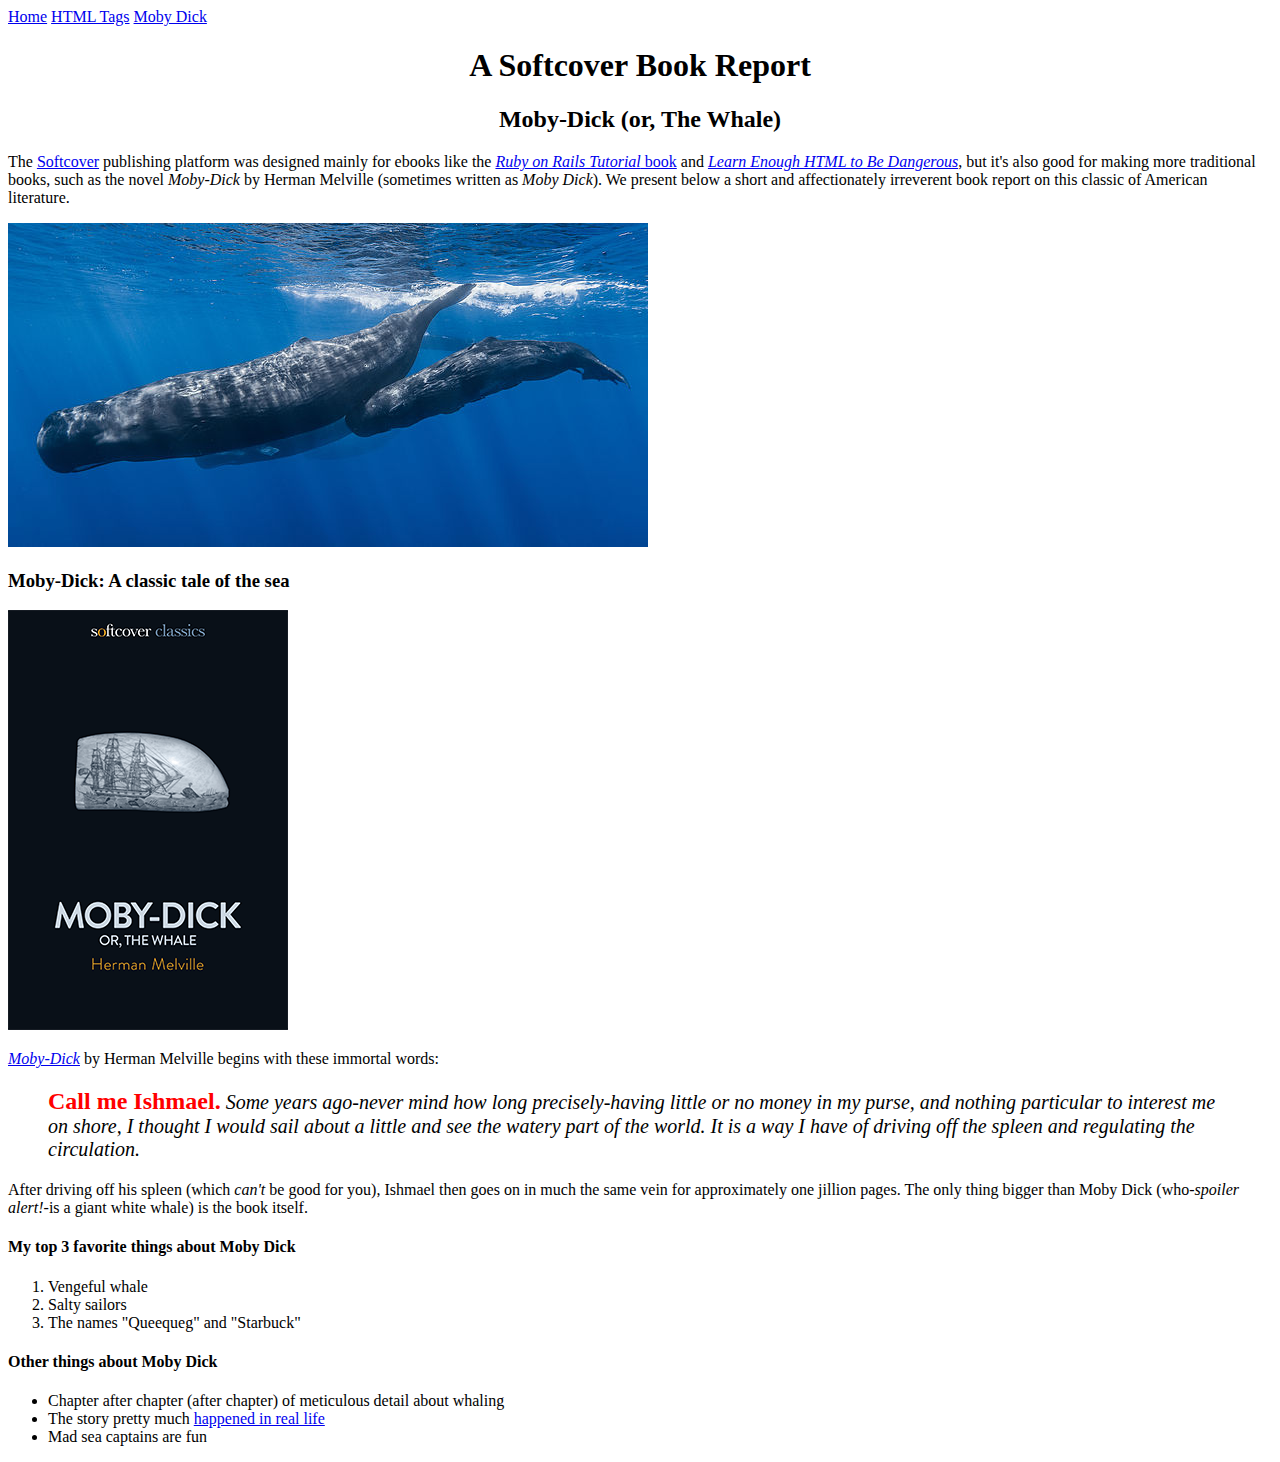
==== moby_dick.html @ d23cc172 "Style text on book report page" ====
<!DOCTYPE html>
<html lang="en">
  <head>
    <title>Moby You're Such A Dick</title>
    <meta charset="utf-8">
  </head>
  <body>

    <div>
      <a href="index.html">Home</a>
      <a href="tags.html">HTML Tags</a>
      <a href="moby_dick.html">Moby Dick</a>
    </div>

    <header>
      <h1 style="text-align: center;">A Softcover Book Report</h1>
      <h2 style="text-align: center;">Moby-Dick (or, The Whale)</h2>
    </header>

    <div>
      <p>
        The <a href="https://www.softcover.io/">Softcover</a> publishing platform was designed mainly for ebooks like the <a href="https://railstutorial.org/book"><em>Ruby on Rails Tutorial</em> book</a> and <a href="https://learnenough.com/html"><em>Learn Enough HTML to Be Dangerous</em></a>, but it's also good for making more traditional books, such as the novel <em>Moby-Dick</em> by Herman Melville (sometimes written as <em>Moby Dick</em>). We present below a short and affectionately irreverent book report on this classic of American literature.
      </p>
    </div>
    <a href="https://commons.wikimedia.org/wiki/File:Sperm_whale_pod.jpg">
      <img src="images/sperm_whales.jpg" alt="Sperm Whale">
    </a>

    <div>
      <h3>Moby-Dick: A classic tale of the sea</h3>

      <a href="https://www.softcover.io/read/6070fb03/moby-dick" target="_blank" rel="noopener">
        <img src="images/moby_dick.png" alt="Moby Dick">
      </a>

      <p>
        <a href="https://www.softcover.io/read/6070fb03/moby-dick" target="_blank" rel="noopener"><em>Moby-Dick</em></a> by Herman Melville begins with these immortal words:
      </p>

      <blockquote style="font-style: italic; font-size: 20px;">
        <p>
          <span style="font-style: normal; font-size: 24px; font-weight: bold; color: #f00;">Call me Ishmael.</span> Some years ago-never mind how long precisely-having little or no money in my purse, and nothing particular to interest me on shore, I thought I would sail about a little and see the watery part of the world. It is a way I have of driving off the spleen and regulating the circulation.
        </p>
      </blockquote>
      <p>
        After driving off his spleen (which <em>can't</em> be good for you), Ishmael then goes on in much the same vein for approximately one jillion pages. The only thing bigger than Moby Dick (who-<em>spoiler alert!</em>-is a giant white whale) is the book itself.
      </p>
    </div>

    <div>
      <h4>My top 3 favorite things about Moby Dick</h4>

      <ol>
        <li>Vengeful whale</li>
        <li>Salty sailors</li>
        <li>The names "Queequeg" and "Starbuck"</li>
      </ol>

      <h4>Other things about Moby Dick</h4>

      <ul>
        <li>
          Chapter after chapter (after chapter) of meticulous detail about whaling
        </li>
        <li>
          The story pretty much <a href="https://en.wikipedia.org/wiki/Essex_(whaleship)" target="_blank" rel="noopener">happened in real life</a>
        </li>
        <li>Mad sea captains are fun</li>
      </ul>
    </div>
  </body>
</html>
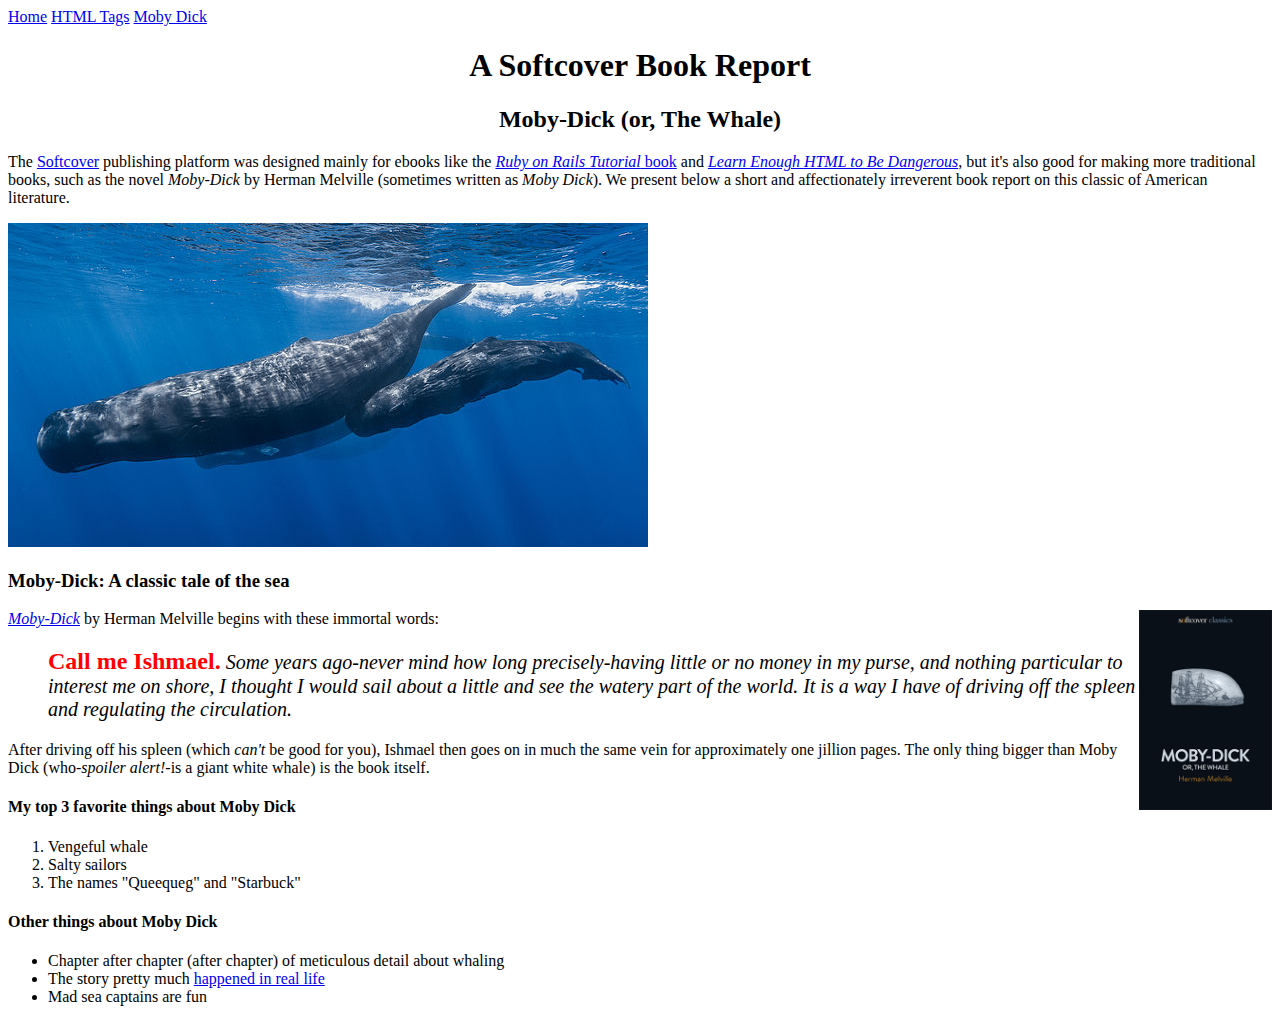
==== commit ca62b2b5: "Add a float to book report image" ====
--- a/moby_dick.html
+++ b/moby_dick.html
@@ -30,7 +30,7 @@
       <h3>Moby-Dick: A classic tale of the sea</h3>
 
       <a href="https://www.softcover.io/read/6070fb03/moby-dick" target="_blank" rel="noopener">
-        <img src="images/moby_dick.png" alt="Moby Dick">
+        <img src="images/moby_dick.png" alt="Moby Dick" height="200px;" style="float: right;">
       </a>
 
       <p>
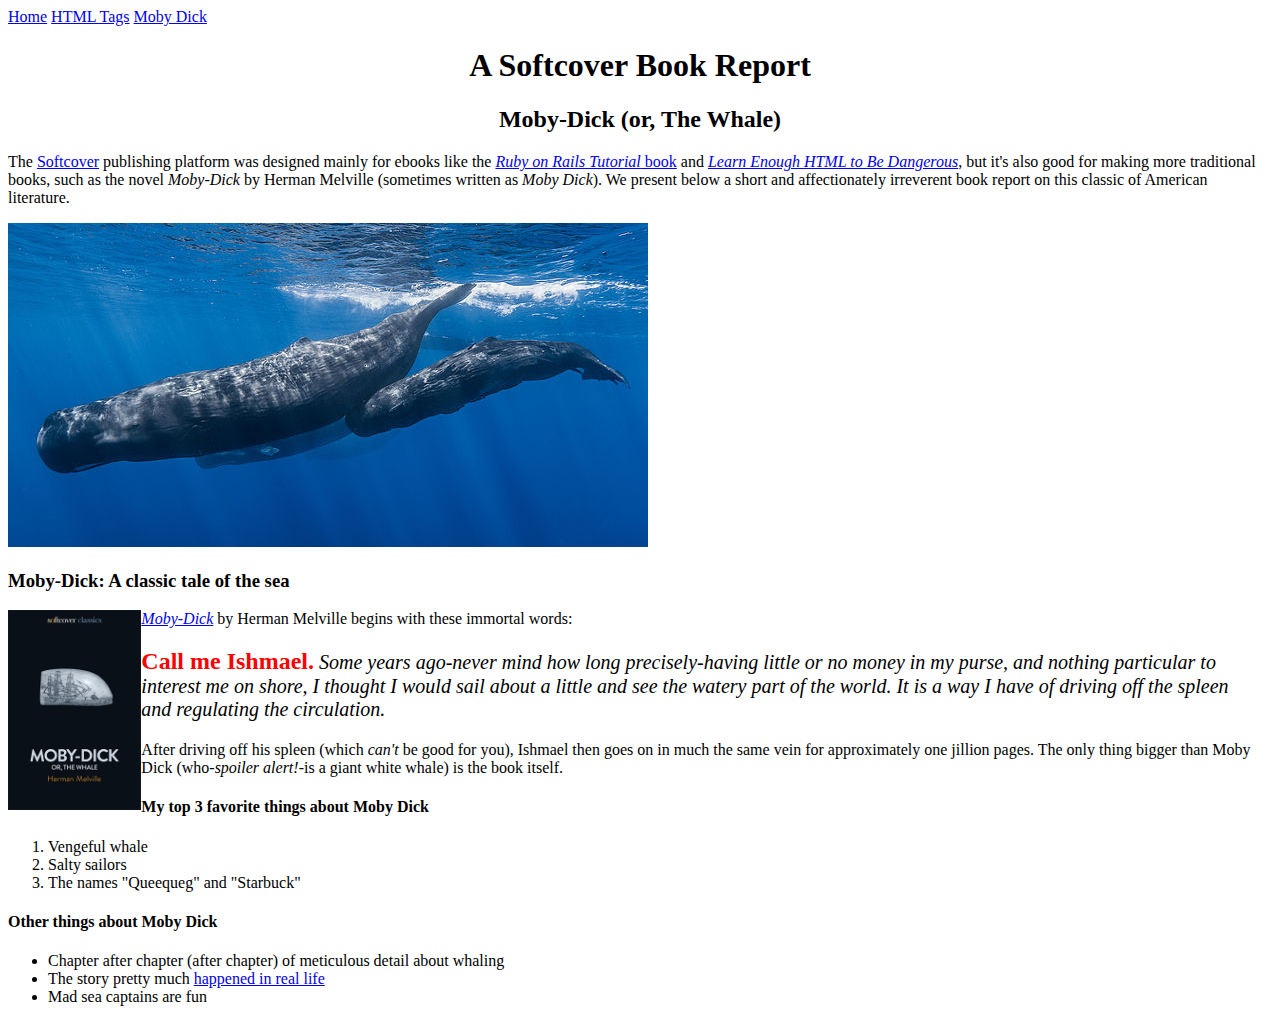
==== commit 3781452f: "Fix image float position" ====
--- a/moby_dick.html
+++ b/moby_dick.html
@@ -30,7 +30,7 @@
       <h3>Moby-Dick: A classic tale of the sea</h3>
 
       <a href="https://www.softcover.io/read/6070fb03/moby-dick" target="_blank" rel="noopener">
-        <img src="images/moby_dick.png" alt="Moby Dick" height="200px;" style="float: right;">
+        <img src="images/moby_dick.png" alt="Moby Dick" height="200px;" style="float: left;">
       </a>
 
       <p>
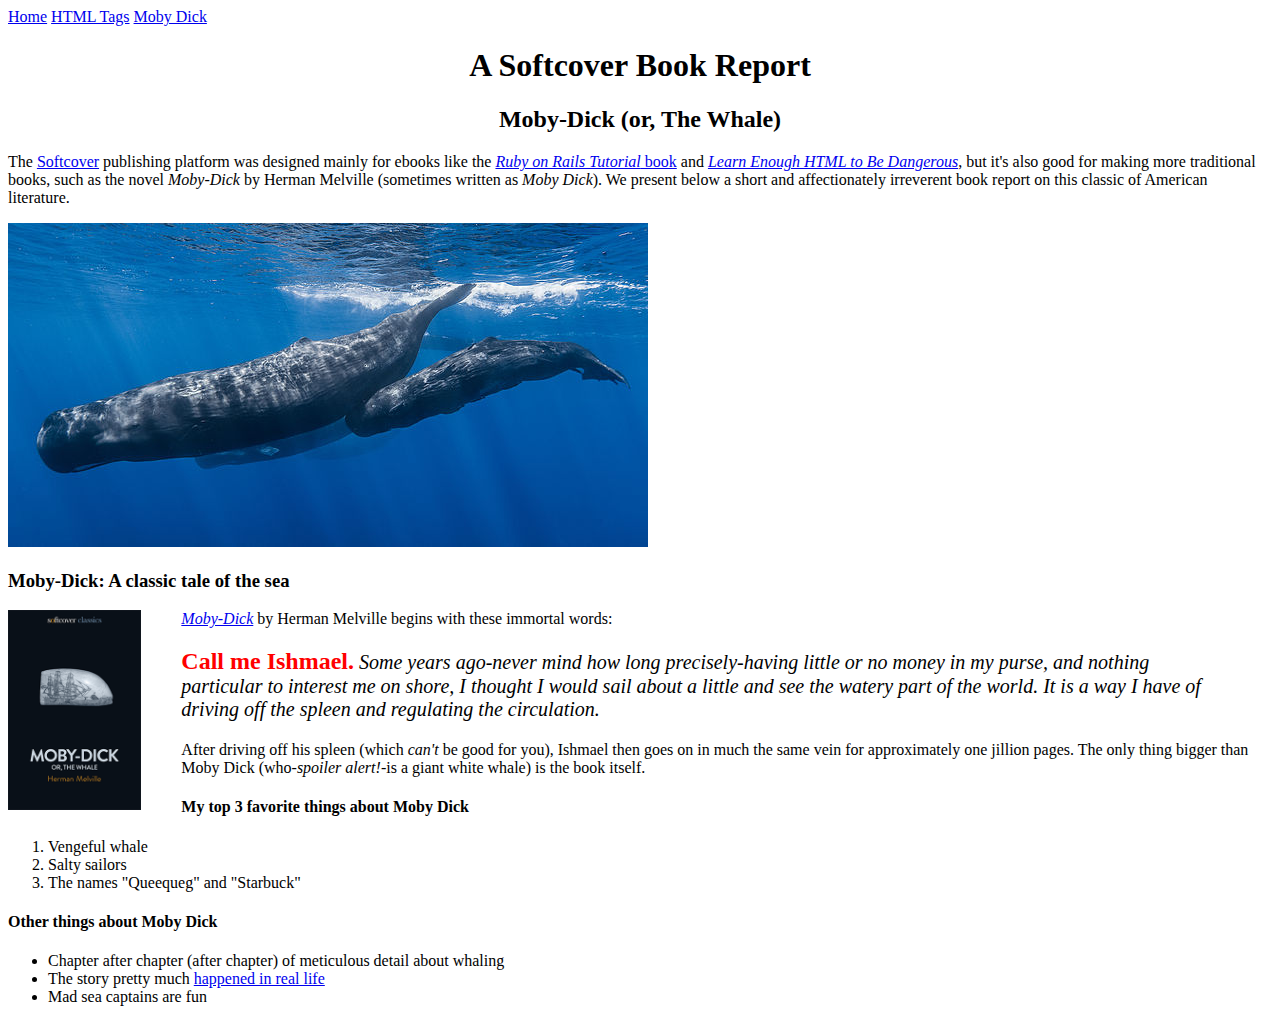
==== commit 69587558: "Add a margin to book report cover image" ====
--- a/moby_dick.html
+++ b/moby_dick.html
@@ -30,7 +30,7 @@
       <h3>Moby-Dick: A classic tale of the sea</h3>
 
       <a href="https://www.softcover.io/read/6070fb03/moby-dick" target="_blank" rel="noopener">
-        <img src="images/moby_dick.png" alt="Moby Dick" height="200px;" style="float: left;">
+        <img src="images/moby_dick.png" alt="Moby Dick" height="200px;" style="float: left; margin: 0px 40px 0px 0px;">
       </a>
 
       <p>
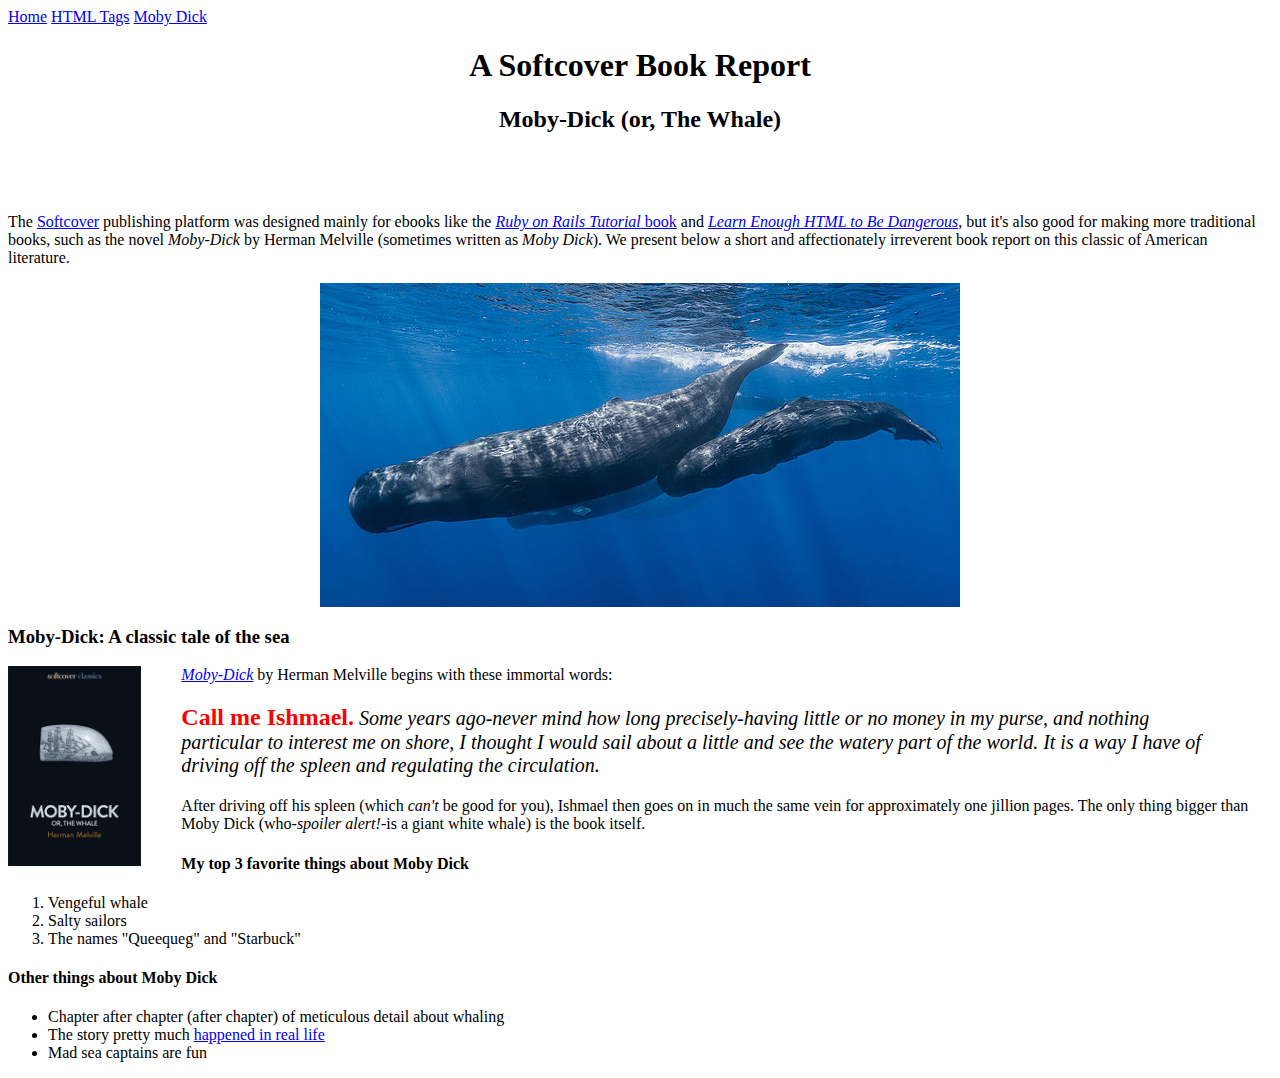
==== commit 18a9ee00: "Use margins to center headings and image" ====
--- a/moby_dick.html
+++ b/moby_dick.html
@@ -12,9 +12,9 @@
       <a href="moby_dick.html">Moby Dick</a>
     </div>
 
-    <header>
-      <h1 style="text-align: center;">A Softcover Book Report</h1>
-      <h2 style="text-align: center;">Moby-Dick (or, The Whale)</h2>
+    <header style="text-align: center; margin: 0px 0px 80px;">
+      <h1>A Softcover Book Report</h1>
+      <h2>Moby-Dick (or, The Whale)</h2>
     </header>
 
     <div>
@@ -23,7 +23,7 @@
       </p>
     </div>
     <a href="https://commons.wikimedia.org/wiki/File:Sperm_whale_pod.jpg">
-      <img src="images/sperm_whales.jpg" alt="Sperm Whale">
+      <img src="images/sperm_whales.jpg" alt="Sperm Whale" style="display: block; margin: 0 auto;">
     </a>
 
     <div>
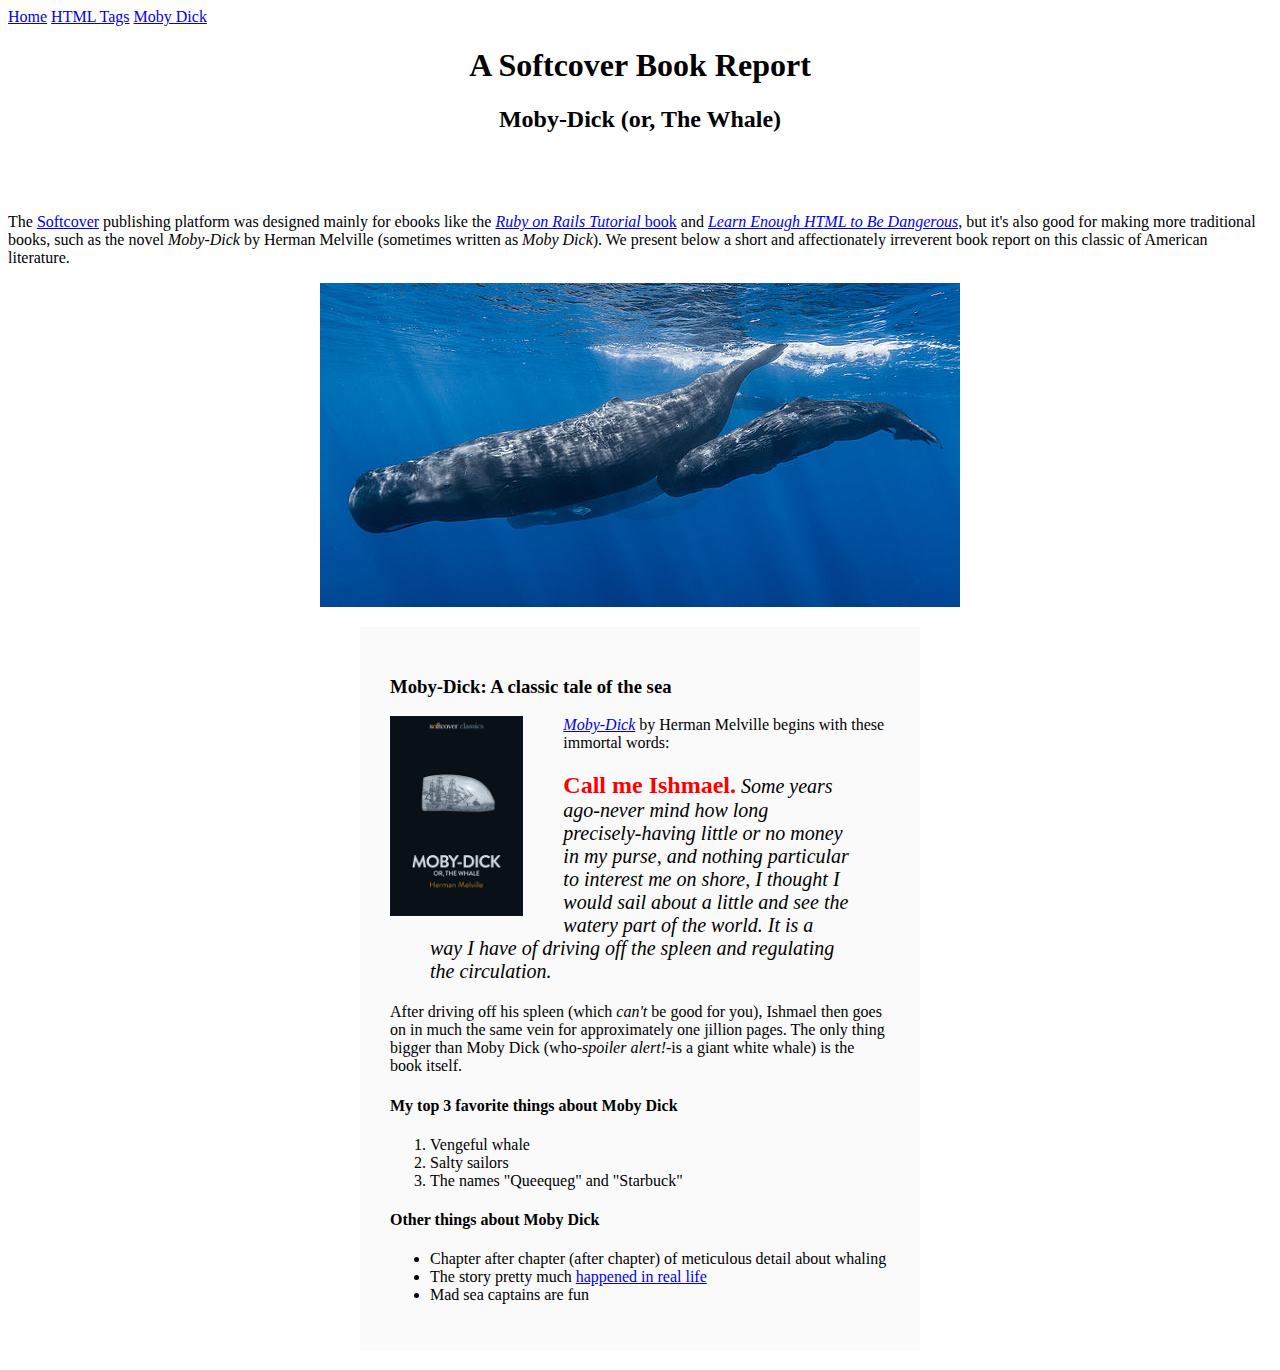
==== commit db0a64dd: "Style the book report box" ====
--- a/moby_dick.html
+++ b/moby_dick.html
@@ -26,7 +26,7 @@
       <img src="images/sperm_whales.jpg" alt="Sperm Whale" style="display: block; margin: 0 auto;">
     </a>
 
-    <div>
+    <div style="width: 500px; margin: 20px auto; padding: 30px; background-color: #fafafa;">
       <h3>Moby-Dick: A classic tale of the sea</h3>
 
       <a href="https://www.softcover.io/read/6070fb03/moby-dick" target="_blank" rel="noopener">
@@ -45,9 +45,7 @@
       <p>
         After driving off his spleen (which <em>can't</em> be good for you), Ishmael then goes on in much the same vein for approximately one jillion pages. The only thing bigger than Moby Dick (who-<em>spoiler alert!</em>-is a giant white whale) is the book itself.
       </p>
-    </div>
 
-    <div>
       <h4>My top 3 favorite things about Moby Dick</h4>
 
       <ol>
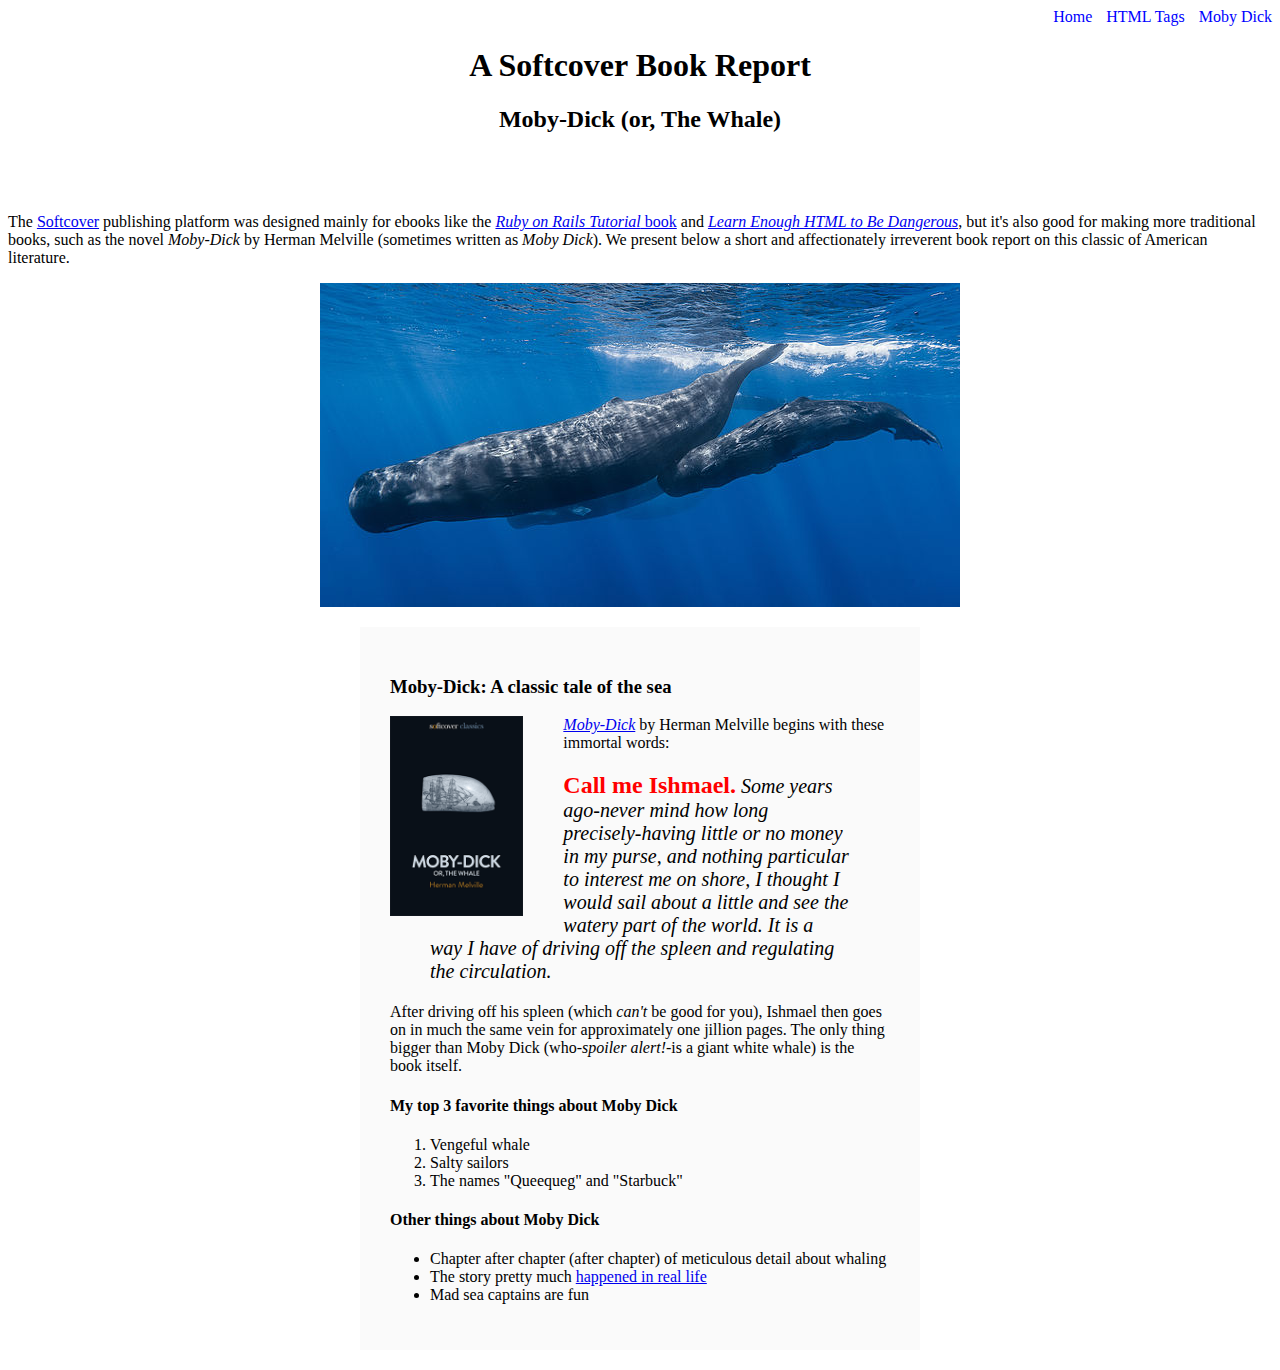
==== commit 28e95684: "Style the navigation menu" ====
--- a/moby_dick.html
+++ b/moby_dick.html
@@ -6,12 +6,12 @@
   </head>
   <body>
 
-    <div>
-      <a href="index.html">Home</a>
-      <a href="tags.html">HTML Tags</a>
-      <a href="moby_dick.html">Moby Dick</a>
+    <div style="text-align: right;">
+      <a href="index.html" style="text-decoration: none; color: blue;">Home</a>
+      <a href="tags.html" style="margin-left: 10px; text-decoration: none; color: blue;">HTML Tags</a>
+      <a href="moby_dick.html" style="margin-left: 10px; text-decoration: none; color: blue;">Moby Dick</a>
     </div>
-
+    
     <header style="text-align: center; margin: 0px 0px 80px;">
       <h1>A Softcover Book Report</h1>
       <h2>Moby-Dick (or, The Whale)</h2>
